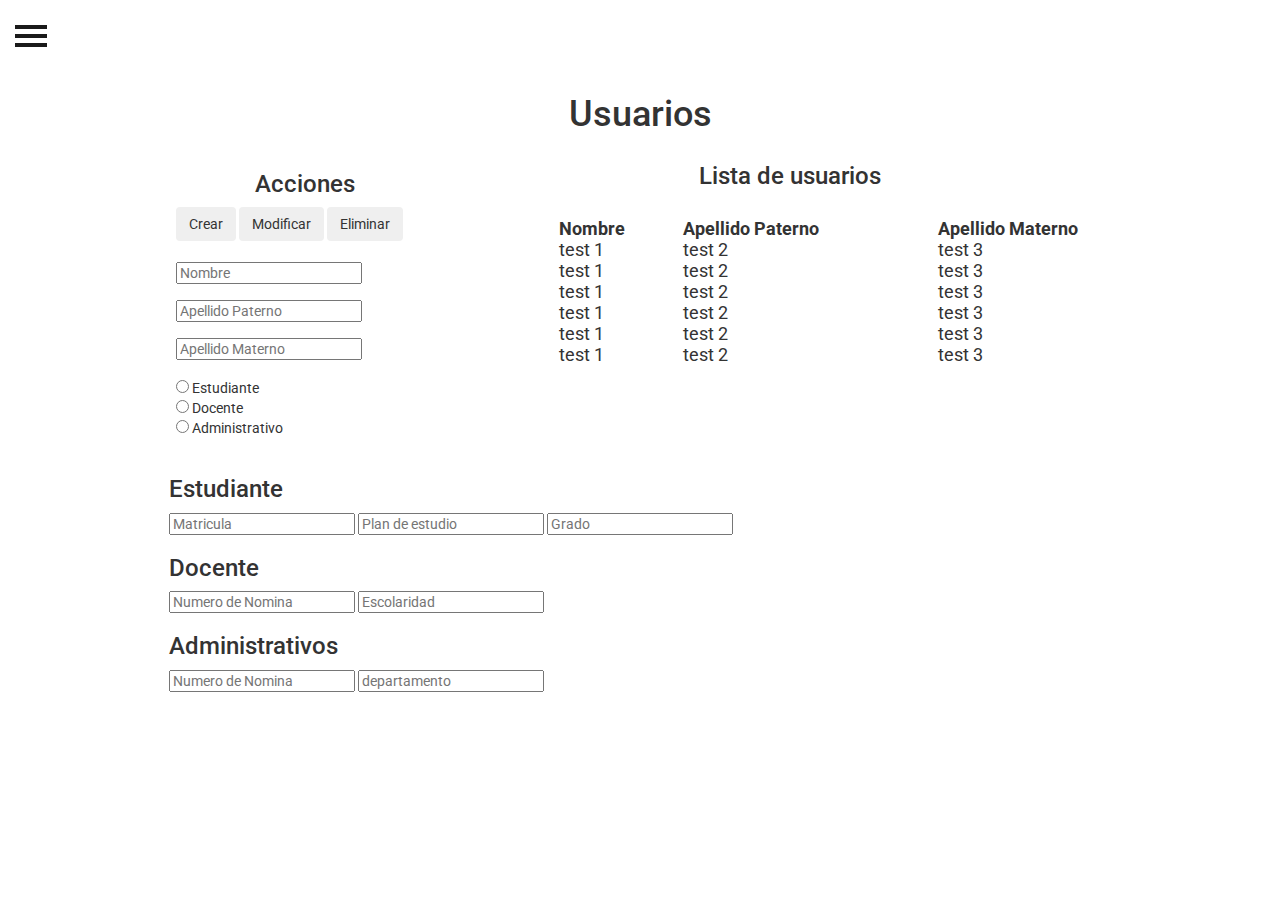
==== src/main/webapp/index.html @ c89d78dc "Comienzo del repositorio" ====
<!DOCTYPE html>
<html lang="en">
  <head>
    <meta charset="UTF-8">
    <title>Escolar</title>
    <link rel="stylesheet" href="https://maxcdn.bootstrapcdn.com/bootstrap/3.3.7/css/bootstrap.min.css" integrity="sha384-BVYiiSIFeK1dGmJRAkycuHAHRg32OmUcww7on3RYdg4Va+PmSTsz/K68vbdEjh4u" crossorigin="anonymous">
    <link href="//maxcdn.bootstrapcdn.com/font-awesome/4.2.0/css/font-awesome.min.css" rel="stylesheet">
    <style>
      @import url(http://fonts.googleapis.com/css?family=Roboto:400);
body {
  background-color:#fff;
  -webkit-font-smoothing: antialiased;
  font: normal 14px Roboto,arial,sans-serif;
}
/*login*/
.container {
    padding: 25px;
    
}
.form-login {
    background-color: currentcolor;
    padding-top: 10px;
    padding-bottom: 20px;
    padding-left: 20px;
    padding-right: 20px;
    border-radius: 15px;
    border-color:#d2d2d2;
    border-width: 5px;
    box-shadow:0 1px 0 #cfcfcf;
}
h4 { 
  color: floralwhite;
 border:0 solid #fff; 
 border-bottom-width:1px;
 padding-bottom:10px;
 text-align: center;
}
.form-control {
    border-radius: 10px;
}
.wrapper {
    text-align: center;
}
.container-fluid{
  margin-top: 8%;
}

.btn-primary {
  background-color: slategray;
  border-color: slategray;
}
.btn-primary:hover{
  background-color: darkgray;
  border-color: darkgray;
}

.fields{
  margin-top: 25%;
  text-align: inherit;
  margin-left: 9%;
}

/*Usuarios*/
/*All*/
h1{
  text-align: center;
}

.userAll{
  text-align: center;
  margin-bottom: 29px;
  margin-left: 300px;
}
.btns{
  margin-bottom: 8%;
  margin-top: -26%;
}

.h3Btns{
  text-align: center;
}

.tableUsers{
  width: 100%;
  font-size: 18px;
}

.user{
  margin-bottom: 28px;
  margin-top: 0px;
}




/*------------------------------*/
/*          usuarios            */
/*------------------------------*/
/*         Nav side bar         */
/*------------------------------*/
body {
    position: relative;
    overflow-x: hidden;
}
body,
html { height: 100%;}
.nav .open > a, 
.nav .open > a:hover, 
.nav .open > a:focus {background-color: transparent;}

/*-------------------------------*/
/*           Wrappers            */
/*-------------------------------*/

#wrapper {
    padding-left: 0;
    -webkit-transition: all 0.5s ease;
    -moz-transition: all 0.5s ease;
    -o-transition: all 0.5s ease;
    transition: all 0.5s ease;
}

#wrapper.toggled {
    padding-left: 220px;
}

#sidebar-wrapper {
    z-index: 1000;
    left: 220px;
    width: 0;
    height: 100%;
    margin-left: -220px;
    overflow-y: auto;
    overflow-x: hidden;
    background: #1a1a1a;
    -webkit-transition: all 0.5s ease;
    -moz-transition: all 0.5s ease;
    -o-transition: all 0.5s ease;
    transition: all 0.5s ease;
}

#sidebar-wrapper::-webkit-scrollbar {
  display: none;
}

#wrapper.toggled #sidebar-wrapper {
    width: 220px;
}

#page-content-wrapper {
    width: 100%;
    padding-top: 70px;
}

#wrapper.toggled #page-content-wrapper {
    position: absolute;
    margin-right: -220px;
}

/*-------------------------------*/
/*     Sidebar nav styles        */
/*-------------------------------*/

.sidebar-nav {
    position: absolute;
    top: 0;
    width: 220px;
    margin: 0;
    padding: 0;
    list-style: none;
}

.sidebar-nav li {
    position: relative; 
    line-height: 20px;
    display: inline-block;
    width: 100%;
}

.sidebar-nav li:before {
    content: '';
    position: absolute;
    top: 0;
    left: 0;
    z-index: -1;
    height: 100%;
    width: 3px;
    background-color: #1c1c1c;
    -webkit-transition: width .2s ease-in;
      -moz-transition:  width .2s ease-in;
       -ms-transition:  width .2s ease-in;
            transition: width .2s ease-in;

}
.sidebar-nav li:first-child a {
    color: #fff;
    background-color: #1a1a1a;
}
.sidebar-nav li:nth-child(2):before {
    background-color: #ec1b5a;   
}
.sidebar-nav li:nth-child(3):before {
    background-color: #79aefe;   
}
.sidebar-nav li:nth-child(4):before {
    background-color: #314190;   
}
.sidebar-nav li:nth-child(5):before {
    background-color: #279636;   
}
.sidebar-nav li:nth-child(6):before {
    background-color: #7d5d81;   
}
.sidebar-nav li:nth-child(7):before {
    background-color: #ead24c;   
}
.sidebar-nav li:nth-child(8):before {
    background-color: #2d2366;   
}
.sidebar-nav li:nth-child(9):before {
    background-color: #35acdf;   
}
.sidebar-nav li:hover:before,
.sidebar-nav li.open:hover:before {
    width: 100%;
    -webkit-transition: width .2s ease-in;
      -moz-transition:  width .2s ease-in;
       -ms-transition:  width .2s ease-in;
            transition: width .2s ease-in;

}

.sidebar-nav li a {
    display: block;
    color: #ddd;
    text-decoration: none;
    padding: 10px 15px 10px 30px;    
}

.sidebar-nav li a:hover,
.sidebar-nav li a:active,
.sidebar-nav li a:focus,
.sidebar-nav li.open a:hover,
.sidebar-nav li.open a:active,
.sidebar-nav li.open a:focus{
    color: #fff;
    text-decoration: none;
    background-color: transparent;
}

.sidebar-nav > .sidebar-brand {
    height: 65px;
    font-size: 20px;
    line-height: 44px;
}
.sidebar-nav .dropdown-menu {
    position: relative;
    width: 100%;
    padding: 0;
    margin: 0;
    border-radius: 0;
    border: none;
    background-color: #222;
    box-shadow: none;
}

/*-------------------------------*/
/*       Hamburger-Cross         */
/*-------------------------------*/

.hamburger {
  position: fixed;
  top: 20px;  
  z-index: 999;
  display: block;
  width: 32px;
  height: 32px;
  margin-left: 15px;
  background: transparent;
  border: none;
}
.hamburger:hover,
.hamburger:focus,
.hamburger:active {
  outline: none;
}
.hamburger.is-closed:before {
  content: '';
  display: block;
  width: 100px;
  font-size: 14px;
  color: #fff;
  line-height: 32px;
  text-align: center;
  opacity: 0;
  -webkit-transform: translate3d(0,0,0);
  -webkit-transition: all .35s ease-in-out;
}
.hamburger.is-closed:hover:before {
  opacity: 1;
  display: block;
  -webkit-transform: translate3d(-100px,0,0);
  -webkit-transition: all .35s ease-in-out;
}

.hamburger.is-closed .hamb-top,
.hamburger.is-closed .hamb-middle,
.hamburger.is-closed .hamb-bottom,
.hamburger.is-open .hamb-top,
.hamburger.is-open .hamb-middle,
.hamburger.is-open .hamb-bottom {
  position: absolute;
  left: 0;
  height: 4px;
  width: 100%;
}
.hamburger.is-closed .hamb-top,
.hamburger.is-closed .hamb-middle,
.hamburger.is-closed .hamb-bottom {
  background-color: #1a1a1a;
}
.hamburger.is-closed .hamb-top { 
  top: 5px; 
  -webkit-transition: all .35s ease-in-out;
}
.hamburger.is-closed .hamb-middle {
  top: 50%;
  margin-top: -2px;
}
.hamburger.is-closed .hamb-bottom {
  bottom: 5px;  
  -webkit-transition: all .35s ease-in-out;
}

.hamburger.is-closed:hover .hamb-top {
  top: 0;
  -webkit-transition: all .35s ease-in-out;
}
.hamburger.is-closed:hover .hamb-bottom {
  bottom: 0;
  -webkit-transition: all .35s ease-in-out;
}
.hamburger.is-open .hamb-top,
.hamburger.is-open .hamb-middle,
.hamburger.is-open .hamb-bottom {
  background-color: #1a1a1a;
}
.hamburger.is-open .hamb-top,
.hamburger.is-open .hamb-bottom {
  top: 50%;
  margin-top: -2px;  
}
.hamburger.is-open .hamb-top { 
  -webkit-transform: rotate(45deg);
  -webkit-transition: -webkit-transform .2s cubic-bezier(.73,1,.28,.08);
}
.hamburger.is-open .hamb-middle { display: none; }
.hamburger.is-open .hamb-bottom {
  -webkit-transform: rotate(-45deg);
  -webkit-transition: -webkit-transform .2s cubic-bezier(.73,1,.28,.08);
}
.hamburger.is-open:before {
  content: '';
  display: block;
  width: 100px;
  font-size: 14px;
  color: #fff;
  line-height: 32px;
  text-align: center;
  opacity: 0;
  -webkit-transform: translate3d(0,0,0);
  -webkit-transition: all .35s ease-in-out;
}
.hamburger.is-open:hover:before {
  opacity: 1;
  display: block;
  -webkit-transform: translate3d(-100px,0,0);
  -webkit-transition: all .35s ease-in-out;
}

/*-------------------------------*/
/*            Overlay            */
/*-------------------------------*/

.overlay {
    position: fixed;
    display: none;
    width: 100%;
    height: 100%;
    top: 0;
    left: 0;
    right: 0;
    bottom: 0;
    background-color: rgba(250,250,250,.8);
    z-index: 1;

}
    </style>
  </head>
  <body>
    <div id="wrapper">
      <div class="overlay"></div>
      <!-- Sidebar -->
      <nav class="navbar navbar-inverse navbar-fixed-top" id="sidebar-wrapper" role="navigation">
        <ul class="nav sidebar-nav">
          <li class="sidebar-brand">
            <a href="#">
            Bienvenido
            </a>
          </li>
          <li>
            <a href="#">Home</a>
          </li>
          <li class="dropdown">
            <a href="#" class="dropdown-toggle" data-toggle="dropdown">Usuarios <span class="caret"></span></a>
            <ul class="dropdown-menu" role="menu">
              <li><a href="#">Todos</a></li>
              <li><a href="#">Estudiantes</a></li>
              <li><a href="#">Docentes</a></li>
              <li><a href="#">Administrativos</a></li>
            </ul>
          </li>
          <li>
            <a href="#">Cuentas</a>
          </li>
          <li>
            <a href="#">Roles</a>
          </li>
          <li class="dropdown">
            <a href="#" class="dropdown-toggle" data-toggle="dropdown">Carreras <span class="caret"></span></a>
            <ul class="dropdown-menu" role="menu">
              <li><a href="#">Plan de estudios</a></li>
              <li><a href="#">Materias</a></li>
            </ul>
          </li>
          <li class="dropdown">
            <a href="#" class="dropdown-toggle" data-toggle="dropdown">Grupos <span class="caret"></span></a>
            <ul class="dropdown-menu" role="menu">
              <li><a href="#">Listas</a></li>
              <li><a href="#">Asistencias</a></li>
              <li><a href="#">Calificaciones</a></li>
              <li><a href="#">Kardex</a></li>
            </ul>
          </li>
        </ul>
      </nav>
      <!-- /#sidebar-wrapper -->
      <!-- Page Content -->
      <div id="page-content-wrapper">
        <button type="button" class="hamburger is-closed" data-toggle="offcanvas">
        <span class="hamb-top"></span>
        <span class="hamb-middle"></span>
        <span class="hamb-bottom"></span>
        </button>
      </div>
      <!-- /#page-content-wrapper -->
    </div>
    <div class="container">
      <div class="row">
        <h1 class="user">Usuarios</h1>
        <h3 class="userAll">Lista de usuarios</h3>
        <div class="userFields col-md-3 col-md-offset-1">
          <div class="btns">
          <h3 class="h3Btns">Acciones</h3>
            <button class="btn">Crear</button>
            <button class="btn">Modificar</button>
            <button class="btn">Eliminar</button>
          </div>
            <form method="POST" action="">
              <input type="text" id="nombre" placeholder="Nombre"><br/><br/>
              <input type="text" id="apellido" placeholder="Apellido Paterno"><br/><br/>
              <input type="text" id="apellidoMaterno" placeholder="Apellido Materno"><br/><br/>
              <input type="radio" id="estudiante" name="table" /> Estudiante<br/>
              <input type="radio" id="docente" name="table" /> Docente<br/>
              <input type="radio" id="maestro" name="table" /> Administrativo<br/>
              
            </form>
        </div>
        <div class="tables col-md-offset-1 col-md-7">
          <table class="tableUsers">
            <tr>
              <th>Nombre</th>
              <th>Apellido Paterno</th>
              <th>Apellido Materno</th>
            </tr>
            <tr>
              <td>test 1</td>
              <td>test 2</td>
              <td>test 3</td>
            </tr>
            <tr>
              <td>test 1</td>
              <td>test 2</td>
              <td>test 3</td>
            </tr>
            <tr>
              <td>test 1</td>
              <td>test 2</td>
              <td>test 3</td>
            </tr>
            <tr>
              <td>test 1</td>
              <td>test 2</td>
              <td>test 3</td>
            </tr>
            <tr>
              <td>test 1</td>
              <td>test 2</td>
              <td>test 3</td>
            </tr>
            <tr>
              <td>test 1</td>
              <td>test 2</td>
              <td>test 3</td>
            </tr>
          </table>
        </div>
        <div class="fields">
          <div class="estudiante">
            <h3>Estudiante</h3>
            <form id="estudiante" method="POST">
              <input type="text" id="nombre" placeholder="Matricula">
              <input type="text" id="apellido" placeholder="Plan de estudio">
              <input type="text" id="apellidoMaterno" placeholder="Grado">
            </form>
          </div>
          <div class="docente">
            <h3>Docente</h3>
            <form id="docente" method="POST">
              <input type="text" id="noNominaDoc" placeholder="Numero de Nomina">
              <input type="text" id="escolaridad" placeholder="Escolaridad">
            </form>
          </div>
          <div class="admin">
            <h3>Administrativos</h3>
            <form id="Administrativo" method="POST">
              <input type="text" id="noNominaAdm" placeholder="Numero de Nomina">
              <input type="text" id="departamento" placeholder="departamento">
            </form>
          </div>
        </div>
      </div>
    </div>
    <div>
      
    </div>
    <!-- /#wrapper -->
    <script src="https://code.jquery.com/jquery-3.1.1.min.js"></script>
    <script src="https://maxcdn.bootstrapcdn.com/bootstrap/3.3.7/js/bootstrap.min.js" integrity="sha384-Tc5IQib027qvyjSMfHjOMaLkfuWVxZxUPnCJA7l2mCWNIpG9mGCD8wGNIcPD7Txa" crossorigin="anonymous"></script>
    <script src="js/script.js"></script>
    <script>
      $(document).ready(function () {
  var trigger = $('.hamburger'),
      overlay = $('.overlay'),
     isClosed = false;

    trigger.click(function () {
      hamburger_cross();      
    });

    function hamburger_cross() {

      if (isClosed == true) {          
        overlay.hide();
        trigger.removeClass('is-open');
        trigger.addClass('is-closed');
        isClosed = false;
      } else {   
        overlay.show();
        trigger.removeClass('is-closed');
        trigger.addClass('is-open');
        isClosed = true;
      }
  }
  
  $('[data-toggle="offcanvas"]').click(function () {
        $('#wrapper').toggleClass('toggled');
  });  
});



    </script>
  </body>
</html>
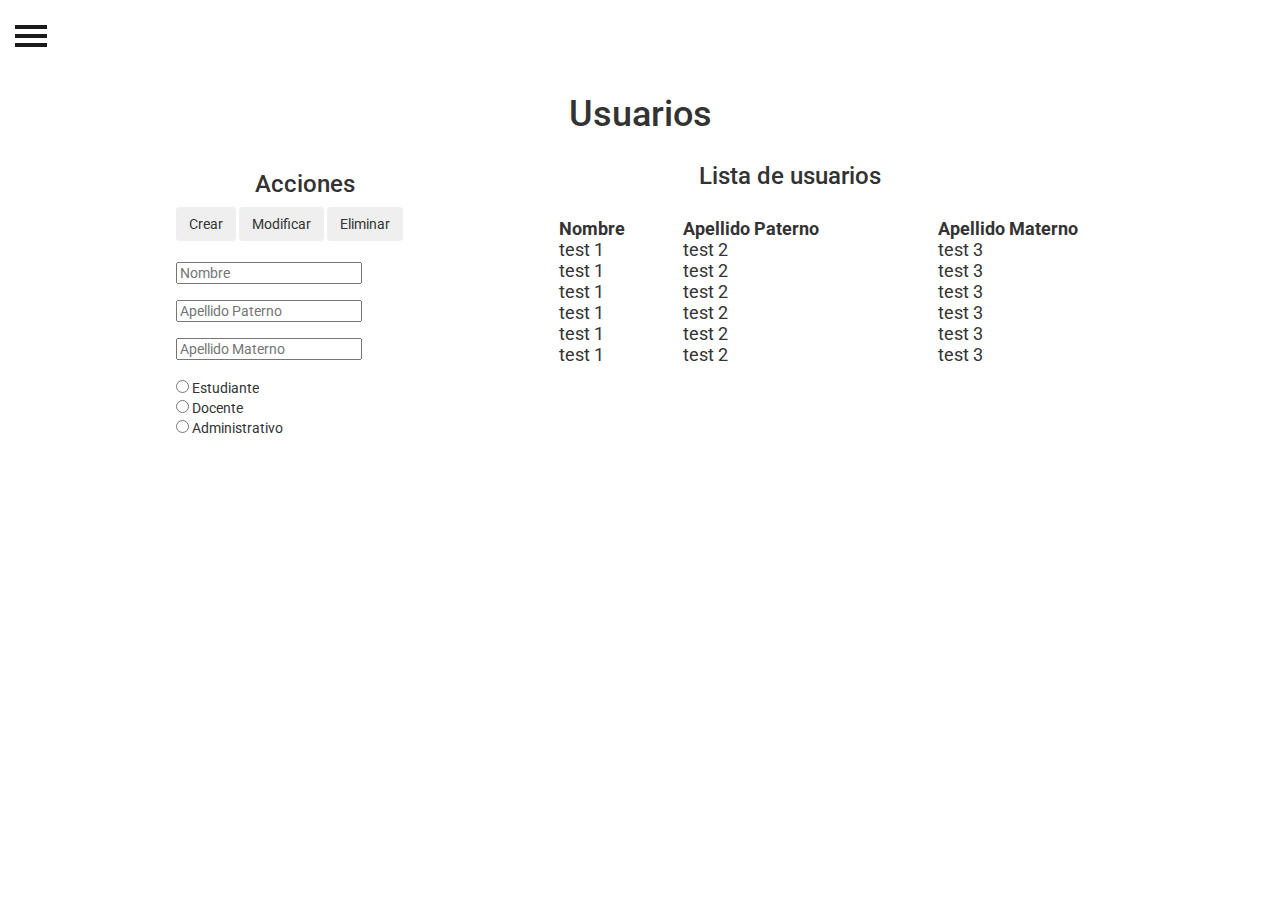
==== commit b372239a: "Iniciando los servlets" ====
--- a/src/main/webapp/index.html
+++ b/src/main/webapp/index.html
@@ -89,7 +89,6 @@
   margin-bottom: 28px;
   margin-top: 0px;
 }
-
 
 
 
@@ -470,9 +469,9 @@
               <input type="text" id="nombre" placeholder="Nombre"><br/><br/>
               <input type="text" id="apellido" placeholder="Apellido Paterno"><br/><br/>
               <input type="text" id="apellidoMaterno" placeholder="Apellido Materno"><br/><br/>
-              <input type="radio" id="estudiante" name="table" /> Estudiante<br/>
-              <input type="radio" id="docente" name="table" /> Docente<br/>
-              <input type="radio" id="maestro" name="table" /> Administrativo<br/>
+              <input type="radio" id="radioEstudiante" name="table" /> Estudiante<br/>
+              <input type="radio" id="radioDocente" name="table" /> Docente<br/>
+              <input type="radio" id="radioMaestro" name="table" /> Administrativo<br/>
               
             </form>
         </div>
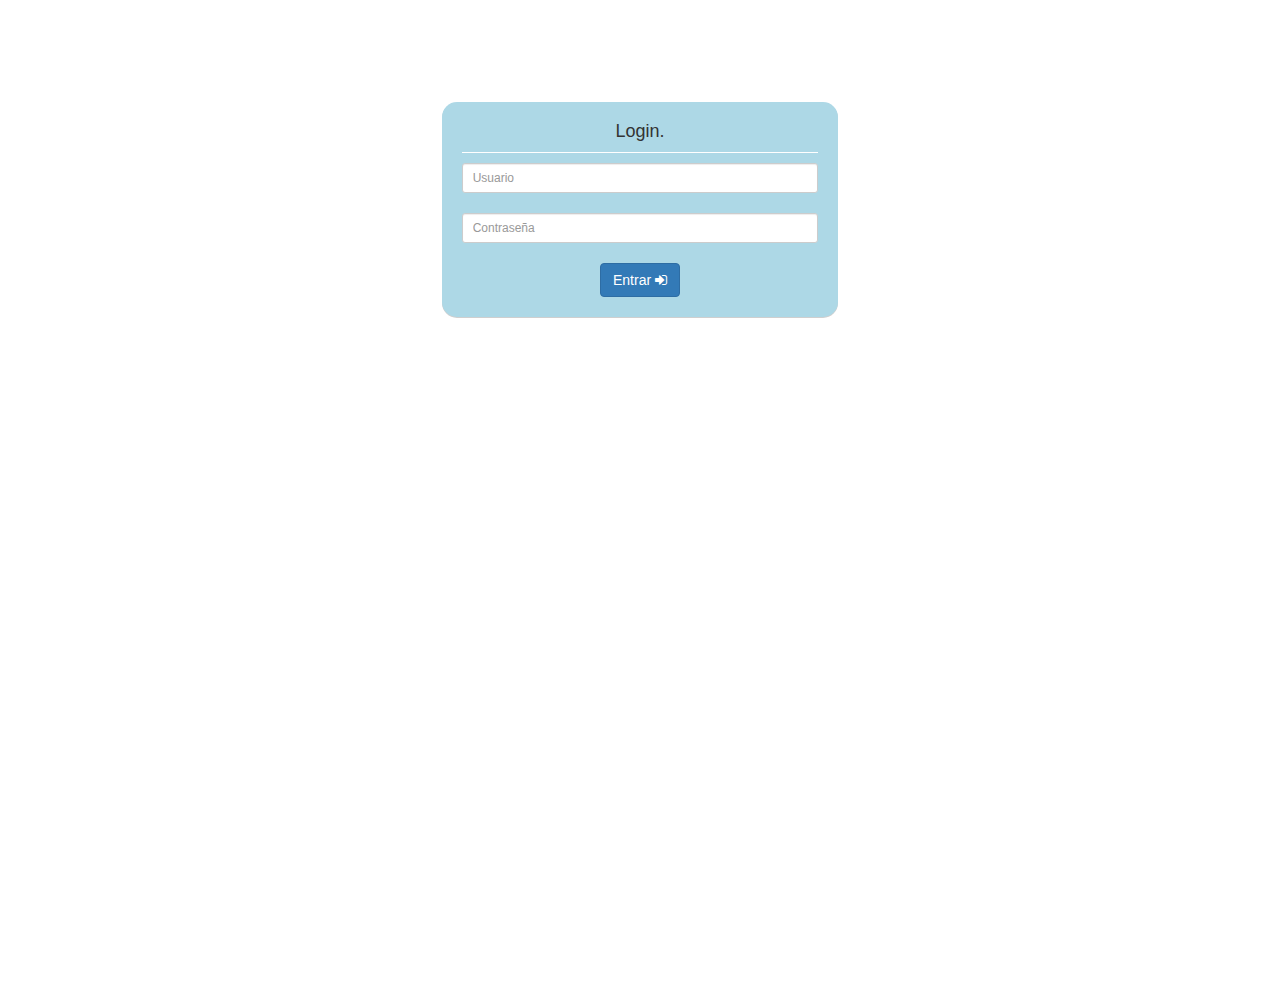
==== commit e8a359ec: "Radio button Usuario funcionando Servlet para crear Materias" ====
--- a/src/main/webapp/index.html
+++ b/src/main/webapp/index.html
@@ -1,584 +1,33 @@
 <!DOCTYPE html>
 <html lang="en">
-  <head>
-    <meta charset="UTF-8">
-    <title>Escolar</title>
-    <link rel="stylesheet" href="https://maxcdn.bootstrapcdn.com/bootstrap/3.3.7/css/bootstrap.min.css" integrity="sha384-BVYiiSIFeK1dGmJRAkycuHAHRg32OmUcww7on3RYdg4Va+PmSTsz/K68vbdEjh4u" crossorigin="anonymous">
-    <link href="//maxcdn.bootstrapcdn.com/font-awesome/4.2.0/css/font-awesome.min.css" rel="stylesheet">
-    <style>
-      @import url(http://fonts.googleapis.com/css?family=Roboto:400);
-body {
-  background-color:#fff;
-  -webkit-font-smoothing: antialiased;
-  font: normal 14px Roboto,arial,sans-serif;
-}
-/*login*/
-.container {
-    padding: 25px;
-    
-}
-.form-login {
-    background-color: currentcolor;
-    padding-top: 10px;
-    padding-bottom: 20px;
-    padding-left: 20px;
-    padding-right: 20px;
-    border-radius: 15px;
-    border-color:#d2d2d2;
-    border-width: 5px;
-    box-shadow:0 1px 0 #cfcfcf;
-}
-h4 { 
-  color: floralwhite;
- border:0 solid #fff; 
- border-bottom-width:1px;
- padding-bottom:10px;
- text-align: center;
-}
-.form-control {
-    border-radius: 10px;
-}
-.wrapper {
-    text-align: center;
-}
-.container-fluid{
-  margin-top: 8%;
-}
-
-.btn-primary {
-  background-color: slategray;
-  border-color: slategray;
-}
-.btn-primary:hover{
-  background-color: darkgray;
-  border-color: darkgray;
-}
-
-.fields{
-  margin-top: 25%;
-  text-align: inherit;
-  margin-left: 9%;
-}
-
-/*Usuarios*/
-/*All*/
-h1{
-  text-align: center;
-}
-
-.userAll{
-  text-align: center;
-  margin-bottom: 29px;
-  margin-left: 300px;
-}
-.btns{
-  margin-bottom: 8%;
-  margin-top: -26%;
-}
-
-.h3Btns{
-  text-align: center;
-}
-
-.tableUsers{
-  width: 100%;
-  font-size: 18px;
-}
-
-.user{
-  margin-bottom: 28px;
-  margin-top: 0px;
-}
-
-
-
-/*------------------------------*/
-/*          usuarios            */
-/*------------------------------*/
-/*         Nav side bar         */
-/*------------------------------*/
-body {
-    position: relative;
-    overflow-x: hidden;
-}
-body,
-html { height: 100%;}
-.nav .open > a, 
-.nav .open > a:hover, 
-.nav .open > a:focus {background-color: transparent;}
-
-/*-------------------------------*/
-/*           Wrappers            */
-/*-------------------------------*/
-
-#wrapper {
-    padding-left: 0;
-    -webkit-transition: all 0.5s ease;
-    -moz-transition: all 0.5s ease;
-    -o-transition: all 0.5s ease;
-    transition: all 0.5s ease;
-}
-
-#wrapper.toggled {
-    padding-left: 220px;
-}
-
-#sidebar-wrapper {
-    z-index: 1000;
-    left: 220px;
-    width: 0;
-    height: 100%;
-    margin-left: -220px;
-    overflow-y: auto;
-    overflow-x: hidden;
-    background: #1a1a1a;
-    -webkit-transition: all 0.5s ease;
-    -moz-transition: all 0.5s ease;
-    -o-transition: all 0.5s ease;
-    transition: all 0.5s ease;
-}
-
-#sidebar-wrapper::-webkit-scrollbar {
-  display: none;
-}
-
-#wrapper.toggled #sidebar-wrapper {
-    width: 220px;
-}
-
-#page-content-wrapper {
-    width: 100%;
-    padding-top: 70px;
-}
-
-#wrapper.toggled #page-content-wrapper {
-    position: absolute;
-    margin-right: -220px;
-}
-
-/*-------------------------------*/
-/*     Sidebar nav styles        */
-/*-------------------------------*/
-
-.sidebar-nav {
-    position: absolute;
-    top: 0;
-    width: 220px;
-    margin: 0;
-    padding: 0;
-    list-style: none;
-}
-
-.sidebar-nav li {
-    position: relative; 
-    line-height: 20px;
-    display: inline-block;
-    width: 100%;
-}
-
-.sidebar-nav li:before {
-    content: '';
-    position: absolute;
-    top: 0;
-    left: 0;
-    z-index: -1;
-    height: 100%;
-    width: 3px;
-    background-color: #1c1c1c;
-    -webkit-transition: width .2s ease-in;
-      -moz-transition:  width .2s ease-in;
-       -ms-transition:  width .2s ease-in;
-            transition: width .2s ease-in;
-
-}
-.sidebar-nav li:first-child a {
-    color: #fff;
-    background-color: #1a1a1a;
-}
-.sidebar-nav li:nth-child(2):before {
-    background-color: #ec1b5a;   
-}
-.sidebar-nav li:nth-child(3):before {
-    background-color: #79aefe;   
-}
-.sidebar-nav li:nth-child(4):before {
-    background-color: #314190;   
-}
-.sidebar-nav li:nth-child(5):before {
-    background-color: #279636;   
-}
-.sidebar-nav li:nth-child(6):before {
-    background-color: #7d5d81;   
-}
-.sidebar-nav li:nth-child(7):before {
-    background-color: #ead24c;   
-}
-.sidebar-nav li:nth-child(8):before {
-    background-color: #2d2366;   
-}
-.sidebar-nav li:nth-child(9):before {
-    background-color: #35acdf;   
-}
-.sidebar-nav li:hover:before,
-.sidebar-nav li.open:hover:before {
-    width: 100%;
-    -webkit-transition: width .2s ease-in;
-      -moz-transition:  width .2s ease-in;
-       -ms-transition:  width .2s ease-in;
-            transition: width .2s ease-in;
-
-}
-
-.sidebar-nav li a {
-    display: block;
-    color: #ddd;
-    text-decoration: none;
-    padding: 10px 15px 10px 30px;    
-}
-
-.sidebar-nav li a:hover,
-.sidebar-nav li a:active,
-.sidebar-nav li a:focus,
-.sidebar-nav li.open a:hover,
-.sidebar-nav li.open a:active,
-.sidebar-nav li.open a:focus{
-    color: #fff;
-    text-decoration: none;
-    background-color: transparent;
-}
-
-.sidebar-nav > .sidebar-brand {
-    height: 65px;
-    font-size: 20px;
-    line-height: 44px;
-}
-.sidebar-nav .dropdown-menu {
-    position: relative;
-    width: 100%;
-    padding: 0;
-    margin: 0;
-    border-radius: 0;
-    border: none;
-    background-color: #222;
-    box-shadow: none;
-}
-
-/*-------------------------------*/
-/*       Hamburger-Cross         */
-/*-------------------------------*/
-
-.hamburger {
-  position: fixed;
-  top: 20px;  
-  z-index: 999;
-  display: block;
-  width: 32px;
-  height: 32px;
-  margin-left: 15px;
-  background: transparent;
-  border: none;
-}
-.hamburger:hover,
-.hamburger:focus,
-.hamburger:active {
-  outline: none;
-}
-.hamburger.is-closed:before {
-  content: '';
-  display: block;
-  width: 100px;
-  font-size: 14px;
-  color: #fff;
-  line-height: 32px;
-  text-align: center;
-  opacity: 0;
-  -webkit-transform: translate3d(0,0,0);
-  -webkit-transition: all .35s ease-in-out;
-}
-.hamburger.is-closed:hover:before {
-  opacity: 1;
-  display: block;
-  -webkit-transform: translate3d(-100px,0,0);
-  -webkit-transition: all .35s ease-in-out;
-}
-
-.hamburger.is-closed .hamb-top,
-.hamburger.is-closed .hamb-middle,
-.hamburger.is-closed .hamb-bottom,
-.hamburger.is-open .hamb-top,
-.hamburger.is-open .hamb-middle,
-.hamburger.is-open .hamb-bottom {
-  position: absolute;
-  left: 0;
-  height: 4px;
-  width: 100%;
-}
-.hamburger.is-closed .hamb-top,
-.hamburger.is-closed .hamb-middle,
-.hamburger.is-closed .hamb-bottom {
-  background-color: #1a1a1a;
-}
-.hamburger.is-closed .hamb-top { 
-  top: 5px; 
-  -webkit-transition: all .35s ease-in-out;
-}
-.hamburger.is-closed .hamb-middle {
-  top: 50%;
-  margin-top: -2px;
-}
-.hamburger.is-closed .hamb-bottom {
-  bottom: 5px;  
-  -webkit-transition: all .35s ease-in-out;
-}
-
-.hamburger.is-closed:hover .hamb-top {
-  top: 0;
-  -webkit-transition: all .35s ease-in-out;
-}
-.hamburger.is-closed:hover .hamb-bottom {
-  bottom: 0;
-  -webkit-transition: all .35s ease-in-out;
-}
-.hamburger.is-open .hamb-top,
-.hamburger.is-open .hamb-middle,
-.hamburger.is-open .hamb-bottom {
-  background-color: #1a1a1a;
-}
-.hamburger.is-open .hamb-top,
-.hamburger.is-open .hamb-bottom {
-  top: 50%;
-  margin-top: -2px;  
-}
-.hamburger.is-open .hamb-top { 
-  -webkit-transform: rotate(45deg);
-  -webkit-transition: -webkit-transform .2s cubic-bezier(.73,1,.28,.08);
-}
-.hamburger.is-open .hamb-middle { display: none; }
-.hamburger.is-open .hamb-bottom {
-  -webkit-transform: rotate(-45deg);
-  -webkit-transition: -webkit-transform .2s cubic-bezier(.73,1,.28,.08);
-}
-.hamburger.is-open:before {
-  content: '';
-  display: block;
-  width: 100px;
-  font-size: 14px;
-  color: #fff;
-  line-height: 32px;
-  text-align: center;
-  opacity: 0;
-  -webkit-transform: translate3d(0,0,0);
-  -webkit-transition: all .35s ease-in-out;
-}
-.hamburger.is-open:hover:before {
-  opacity: 1;
-  display: block;
-  -webkit-transform: translate3d(-100px,0,0);
-  -webkit-transition: all .35s ease-in-out;
-}
-
-/*-------------------------------*/
-/*            Overlay            */
-/*-------------------------------*/
-
-.overlay {
-    position: fixed;
-    display: none;
-    width: 100%;
-    height: 100%;
-    top: 0;
-    left: 0;
-    right: 0;
-    bottom: 0;
-    background-color: rgba(250,250,250,.8);
-    z-index: 1;
-
-}
-    </style>
-  </head>
-  <body>
-    <div id="wrapper">
-      <div class="overlay"></div>
-      <!-- Sidebar -->
-      <nav class="navbar navbar-inverse navbar-fixed-top" id="sidebar-wrapper" role="navigation">
-        <ul class="nav sidebar-nav">
-          <li class="sidebar-brand">
-            <a href="#">
-            Bienvenido
-            </a>
-          </li>
-          <li>
-            <a href="#">Home</a>
-          </li>
-          <li class="dropdown">
-            <a href="#" class="dropdown-toggle" data-toggle="dropdown">Usuarios <span class="caret"></span></a>
-            <ul class="dropdown-menu" role="menu">
-              <li><a href="#">Todos</a></li>
-              <li><a href="#">Estudiantes</a></li>
-              <li><a href="#">Docentes</a></li>
-              <li><a href="#">Administrativos</a></li>
-            </ul>
-          </li>
-          <li>
-            <a href="#">Cuentas</a>
-          </li>
-          <li>
-            <a href="#">Roles</a>
-          </li>
-          <li class="dropdown">
-            <a href="#" class="dropdown-toggle" data-toggle="dropdown">Carreras <span class="caret"></span></a>
-            <ul class="dropdown-menu" role="menu">
-              <li><a href="#">Plan de estudios</a></li>
-              <li><a href="#">Materias</a></li>
-            </ul>
-          </li>
-          <li class="dropdown">
-            <a href="#" class="dropdown-toggle" data-toggle="dropdown">Grupos <span class="caret"></span></a>
-            <ul class="dropdown-menu" role="menu">
-              <li><a href="#">Listas</a></li>
-              <li><a href="#">Asistencias</a></li>
-              <li><a href="#">Calificaciones</a></li>
-              <li><a href="#">Kardex</a></li>
-            </ul>
-          </li>
-        </ul>
-      </nav>
-      <!-- /#sidebar-wrapper -->
-      <!-- Page Content -->
-      <div id="page-content-wrapper">
-        <button type="button" class="hamburger is-closed" data-toggle="offcanvas">
-        <span class="hamb-top"></span>
-        <span class="hamb-middle"></span>
-        <span class="hamb-bottom"></span>
-        </button>
-      </div>
-      <!-- /#page-content-wrapper -->
+<head>
+  <meta charset="UTF-8">
+  <link rel="stylesheet" type="text/css" href="css/style.css">
+  <title>Escolar</title>
+  <link rel="stylesheet" href="https://maxcdn.bootstrapcdn.com/bootstrap/3.3.7/css/bootstrap.min.css" integrity="sha384-BVYiiSIFeK1dGmJRAkycuHAHRg32OmUcww7on3RYdg4Va+PmSTsz/K68vbdEjh4u" crossorigin="anonymous">
+  <link href="//maxcdn.bootstrapcdn.com/font-awesome/4.2.0/css/font-awesome.min.css" rel="stylesheet">
+  <link rel="stylesheet" type="text/css" href="style.css">
+</head>
+<body>
+  <div class="container-fluid">
+    <div class="row">
+      <div class="col-md-offset-4 col-md-4 col-sm-offset-3 col-sm-8 col-xs-offset-2 col-xs-8">
+        <div class="form-login">
+          <h4>Login.</h4>
+          <input type="text" onkeypress="ocultar();" id="userName" class="form-control input-sm chat-input" placeholder="Usuario" /></br>
+          <input type="text" onkeypress="ocultar();" id="userPassword" class="form-control input-sm chat-input" placeholder="Contraseña" /></br>
+          <div class="wrapper">
+          <span class="group-btn">
+          <a onclick="miGet();" class="btn btn-primary btn-md">Entrar <i class="fa fa-sign-in"></i></a>
+          </span>
+           <!-- <button  class="btn btn-primary btn-md" onclick="miGet();">Entrar</button>-->
+        </div>
+          <label id="mensaje" >No se encontro</label>
+      </div>       
     </div>
-    <div class="container">
-      <div class="row">
-        <h1 class="user">Usuarios</h1>
-        <h3 class="userAll">Lista de usuarios</h3>
-        <div class="userFields col-md-3 col-md-offset-1">
-          <div class="btns">
-          <h3 class="h3Btns">Acciones</h3>
-            <button class="btn">Crear</button>
-            <button class="btn">Modificar</button>
-            <button class="btn">Eliminar</button>
-          </div>
-            <form method="POST" action="">
-              <input type="text" id="nombre" placeholder="Nombre"><br/><br/>
-              <input type="text" id="apellido" placeholder="Apellido Paterno"><br/><br/>
-              <input type="text" id="apellidoMaterno" placeholder="Apellido Materno"><br/><br/>
-              <input type="radio" id="radioEstudiante" name="table" /> Estudiante<br/>
-              <input type="radio" id="radioDocente" name="table" /> Docente<br/>
-              <input type="radio" id="radioMaestro" name="table" /> Administrativo<br/>
-              
-            </form>
-        </div>
-        <div class="tables col-md-offset-1 col-md-7">
-          <table class="tableUsers">
-            <tr>
-              <th>Nombre</th>
-              <th>Apellido Paterno</th>
-              <th>Apellido Materno</th>
-            </tr>
-            <tr>
-              <td>test 1</td>
-              <td>test 2</td>
-              <td>test 3</td>
-            </tr>
-            <tr>
-              <td>test 1</td>
-              <td>test 2</td>
-              <td>test 3</td>
-            </tr>
-            <tr>
-              <td>test 1</td>
-              <td>test 2</td>
-              <td>test 3</td>
-            </tr>
-            <tr>
-              <td>test 1</td>
-              <td>test 2</td>
-              <td>test 3</td>
-            </tr>
-            <tr>
-              <td>test 1</td>
-              <td>test 2</td>
-              <td>test 3</td>
-            </tr>
-            <tr>
-              <td>test 1</td>
-              <td>test 2</td>
-              <td>test 3</td>
-            </tr>
-          </table>
-        </div>
-        <div class="fields">
-          <div class="estudiante">
-            <h3>Estudiante</h3>
-            <form id="estudiante" method="POST">
-              <input type="text" id="nombre" placeholder="Matricula">
-              <input type="text" id="apellido" placeholder="Plan de estudio">
-              <input type="text" id="apellidoMaterno" placeholder="Grado">
-            </form>
-          </div>
-          <div class="docente">
-            <h3>Docente</h3>
-            <form id="docente" method="POST">
-              <input type="text" id="noNominaDoc" placeholder="Numero de Nomina">
-              <input type="text" id="escolaridad" placeholder="Escolaridad">
-            </form>
-          </div>
-          <div class="admin">
-            <h3>Administrativos</h3>
-            <form id="Administrativo" method="POST">
-              <input type="text" id="noNominaAdm" placeholder="Numero de Nomina">
-              <input type="text" id="departamento" placeholder="departamento">
-            </form>
-          </div>
-        </div>
-      </div>
-    </div>
-    <div>
-      
-    </div>
-    <!-- /#wrapper -->
-    <script src="https://code.jquery.com/jquery-3.1.1.min.js"></script>
-    <script src="https://maxcdn.bootstrapcdn.com/bootstrap/3.3.7/js/bootstrap.min.js" integrity="sha384-Tc5IQib027qvyjSMfHjOMaLkfuWVxZxUPnCJA7l2mCWNIpG9mGCD8wGNIcPD7Txa" crossorigin="anonymous"></script>
-    <script src="js/script.js"></script>
-    <script>
-      $(document).ready(function () {
-  var trigger = $('.hamburger'),
-      overlay = $('.overlay'),
-     isClosed = false;
-
-    trigger.click(function () {
-      hamburger_cross();      
-    });
-
-    function hamburger_cross() {
-
-      if (isClosed == true) {          
-        overlay.hide();
-        trigger.removeClass('is-open');
-        trigger.addClass('is-closed');
-        isClosed = false;
-      } else {   
-        overlay.show();
-        trigger.removeClass('is-closed');
-        trigger.addClass('is-open');
-        isClosed = true;
-      }
-  }
-  
-  $('[data-toggle="offcanvas"]').click(function () {
-        $('#wrapper').toggleClass('toggled');
-  });  
-});
-
-
-
-    </script>
-  </body>
+  </div>
+  <script src="https://code.jquery.com/jquery-3.1.1.min.js"></script>
+  <script src="https://maxcdn.bootstrapcdn.com/bootstrap/3.3.7/js/bootstrap.min.js" integrity="sha384-Tc5IQib027qvyjSMfHjOMaLkfuWVxZxUPnCJA7l2mCWNIpG9mGCD8wGNIcPD7Txa" crossorigin="anonymous"></script>
+  <script src="js/login.js"></script>
+</body>
 </html>--- a/src/main/webapp/css/style.css
+++ b/src/main/webapp/css/style.css
@@ -0,0 +1,387 @@
+@import url(http://fonts.googleapis.com/css?family=Roboto:400);
+body {
+  background-color:#fff;
+  -webkit-font-smoothing: antialiased;
+  font: normal 14px Roboto,arial,sans-serif;
+}
+/*login*/
+.container {
+    padding: 25px;
+
+}
+.form-login {
+    background-color: lightblue;
+    padding-top: 10px;
+    padding-bottom: 20px;
+    padding-left: 20px;
+    padding-right: 20px;
+    border-radius: 15px;
+    border-color:#d2d2d2;
+    border-width: 5px;
+    box-shadow:0 1px 0 #cfcfcf;
+}
+h4 {
+  color: floralwhite;
+ border:0 solid #fff;
+ border-bottom-width:1px;
+ padding-bottom:10px;
+ text-align: center;
+}
+.form-control {
+    border-radius: 10px;
+}
+.wrapper {
+    text-align: center;
+}
+.container-fluid{
+  margin-top: 8%;
+}
+
+.btn-primary {
+  background-color: slategray;
+  border-color: slategray;
+}
+.btn-primary:hover{
+  background-color: darkgray;
+  border-color: darkgray;
+}
+
+.fields{
+  margin-top: 25%;
+  text-align: inherit;
+  margin-left: 9%;
+}
+
+/*Usuarios*/
+/*All*/
+h1{
+  text-align: center;
+}
+
+.userAll{
+  text-align: center;
+  margin-bottom: 29px;
+  margin-left: 300px;
+}
+.btns{
+  margin-bottom: 8%;
+  margin-top: -26%;
+}
+
+.h3Btns{
+  text-align: center;
+}
+
+.tableUsers{
+  width: 100%;
+  font-size: 18px;
+}
+
+.user{
+  margin-bottom: 28px;
+  margin-top: 0px;
+}
+
+
+
+/*------------------------------*/
+/*          usuarios            */
+/*------------------------------*/
+/*         Nav side bar         */
+/*------------------------------*/
+body {
+    position: relative;
+    overflow-x: hidden;
+}
+body,
+html { height: 100%;}
+.nav .open > a,
+.nav .open > a:hover,
+.nav .open > a:focus {background-color: transparent;}
+
+/*-------------------------------*/
+/*           Wrappers            */
+/*-------------------------------*/
+
+#wrapper {
+    padding-left: 0;
+    -webkit-transition: all 0.5s ease;
+    -moz-transition: all 0.5s ease;
+    -o-transition: all 0.5s ease;
+    transition: all 0.5s ease;
+}
+
+#wrapper.toggled {
+    padding-left: 220px;
+}
+
+#sidebar-wrapper {
+    z-index: 1000;
+    left: 220px;
+    width: 0;
+    height: 100%;
+    margin-left: -220px;
+    overflow-y: auto;
+    overflow-x: hidden;
+    background: #1a1a1a;
+    -webkit-transition: all 0.5s ease;
+    -moz-transition: all 0.5s ease;
+    -o-transition: all 0.5s ease;
+    transition: all 0.5s ease;
+}
+
+#sidebar-wrapper::-webkit-scrollbar {
+  display: none;
+}
+
+#wrapper.toggled #sidebar-wrapper {
+    width: 220px;
+}
+
+#page-content-wrapper {
+    width: 100%;
+    padding-top: 70px;
+}
+
+#wrapper.toggled #page-content-wrapper {
+    position: absolute;
+    margin-right: -220px;
+}
+
+/*-------------------------------*/
+/*     Sidebar nav styles        */
+/*-------------------------------*/
+
+.sidebar-nav {
+    position: absolute;
+    top: 0;
+    width: 220px;
+    margin: 0;
+    padding: 0;
+    list-style: none;
+}
+
+.sidebar-nav li {
+    position: relative;
+    line-height: 20px;
+    display: inline-block;
+    width: 100%;
+}
+
+.sidebar-nav li:before {
+    content: '';
+    position: absolute;
+    top: 0;
+    left: 0;
+    z-index: -1;
+    height: 100%;
+    width: 3px;
+    background-color: #1c1c1c;
+    -webkit-transition: width .2s ease-in;
+      -moz-transition:  width .2s ease-in;
+       -ms-transition:  width .2s ease-in;
+            transition: width .2s ease-in;
+
+}
+.sidebar-nav li:first-child a {
+    color: #fff;
+    background-color: #1a1a1a;
+}
+.sidebar-nav li:nth-child(2):before {
+    background-color: #ec1b5a;
+}
+.sidebar-nav li:nth-child(3):before {
+    background-color: #79aefe;
+}
+.sidebar-nav li:nth-child(4):before {
+    background-color: #314190;
+}
+.sidebar-nav li:nth-child(5):before {
+    background-color: #279636;
+}
+.sidebar-nav li:nth-child(6):before {
+    background-color: #7d5d81;
+}
+.sidebar-nav li:nth-child(7):before {
+    background-color: #ead24c;
+}
+.sidebar-nav li:nth-child(8):before {
+    background-color: #2d2366;
+}
+.sidebar-nav li:nth-child(9):before {
+    background-color: #35acdf;
+}
+.sidebar-nav li:hover:before,
+.sidebar-nav li.open:hover:before {
+    width: 100%;
+    -webkit-transition: width .2s ease-in;
+      -moz-transition:  width .2s ease-in;
+       -ms-transition:  width .2s ease-in;
+            transition: width .2s ease-in;
+
+}
+
+.sidebar-nav li a {
+    display: block;
+    color: #ddd;
+    text-decoration: none;
+    padding: 10px 15px 10px 30px;
+}
+
+.sidebar-nav li a:hover,
+.sidebar-nav li a:active,
+.sidebar-nav li a:focus,
+.sidebar-nav li.open a:hover,
+.sidebar-nav li.open a:active,
+.sidebar-nav li.open a:focus{
+    color: #fff;
+    text-decoration: none;
+    background-color: transparent;
+}
+
+.sidebar-nav > .sidebar-brand {
+    height: 65px;
+    font-size: 20px;
+    line-height: 44px;
+}
+.sidebar-nav .dropdown-menu {
+    position: relative;
+    width: 100%;
+    padding: 0;
+    margin: 0;
+    border-radius: 0;
+    border: none;
+    background-color: #222;
+    box-shadow: none;
+}
+
+/*-------------------------------*/
+/*       Hamburger-Cross         */
+/*-------------------------------*/
+
+.hamburger {
+  position: fixed;
+  top: 20px;
+  z-index: 999;
+  display: block;
+  width: 32px;
+  height: 32px;
+  margin-left: 15px;
+  background: transparent;
+  border: none;
+}
+.hamburger:hover,
+.hamburger:focus,
+.hamburger:active {
+  outline: none;
+}
+.hamburger.is-closed:before {
+  content: '';
+  display: block;
+  width: 100px;
+  font-size: 14px;
+  color: #fff;
+  line-height: 32px;
+  text-align: center;
+  opacity: 0;
+  -webkit-transform: translate3d(0,0,0);
+  -webkit-transition: all .35s ease-in-out;
+}
+.hamburger.is-closed:hover:before {
+  opacity: 1;
+  display: block;
+  -webkit-transform: translate3d(-100px,0,0);
+  -webkit-transition: all .35s ease-in-out;
+}
+
+.hamburger.is-closed .hamb-top,
+.hamburger.is-closed .hamb-middle,
+.hamburger.is-closed .hamb-bottom,
+.hamburger.is-open .hamb-top,
+.hamburger.is-open .hamb-middle,
+.hamburger.is-open .hamb-bottom {
+  position: absolute;
+  left: 0;
+  height: 4px;
+  width: 100%;
+}
+.hamburger.is-closed .hamb-top,
+.hamburger.is-closed .hamb-middle,
+.hamburger.is-closed .hamb-bottom {
+  background-color: #1a1a1a;
+}
+.hamburger.is-closed .hamb-top {
+  top: 5px;
+  -webkit-transition: all .35s ease-in-out;
+}
+.hamburger.is-closed .hamb-middle {
+  top: 50%;
+  margin-top: -2px;
+}
+.hamburger.is-closed .hamb-bottom {
+  bottom: 5px;
+  -webkit-transition: all .35s ease-in-out;
+}
+
+.hamburger.is-closed:hover .hamb-top {
+  top: 0;
+  -webkit-transition: all .35s ease-in-out;
+}
+.hamburger.is-closed:hover .hamb-bottom {
+  bottom: 0;
+  -webkit-transition: all .35s ease-in-out;
+}
+.hamburger.is-open .hamb-top,
+.hamburger.is-open .hamb-middle,
+.hamburger.is-open .hamb-bottom {
+  background-color: #1a1a1a;
+}
+.hamburger.is-open .hamb-top,
+.hamburger.is-open .hamb-bottom {
+  top: 50%;
+  margin-top: -2px;
+}
+.hamburger.is-open .hamb-top {
+  -webkit-transform: rotate(45deg);
+  -webkit-transition: -webkit-transform .2s cubic-bezier(.73,1,.28,.08);
+}
+.hamburger.is-open .hamb-middle { display: none; }
+.hamburger.is-open .hamb-bottom {
+  -webkit-transform: rotate(-45deg);
+  -webkit-transition: -webkit-transform .2s cubic-bezier(.73,1,.28,.08);
+}
+.hamburger.is-open:before {
+  content: '';
+  display: block;
+  width: 100px;
+  font-size: 14px;
+  color: #fff;
+  line-height: 32px;
+  text-align: center;
+  opacity: 0;
+  -webkit-transform: translate3d(0,0,0);
+  -webkit-transition: all .35s ease-in-out;
+}
+.hamburger.is-open:hover:before {
+  opacity: 1;
+  display: block;
+  -webkit-transform: translate3d(-100px,0,0);
+  -webkit-transition: all .35s ease-in-out;
+}
+
+/*-------------------------------*/
+/*            Overlay            */
+/*-------------------------------*/
+
+.overlay {
+    position: fixed;
+    display: none;
+    width: 100%;
+    height: 100%;
+    top: 0;
+    left: 0;
+    right: 0;
+    bottom: 0;
+    background-color: rgba(250,250,250,.8);
+    z-index: 1;
+}